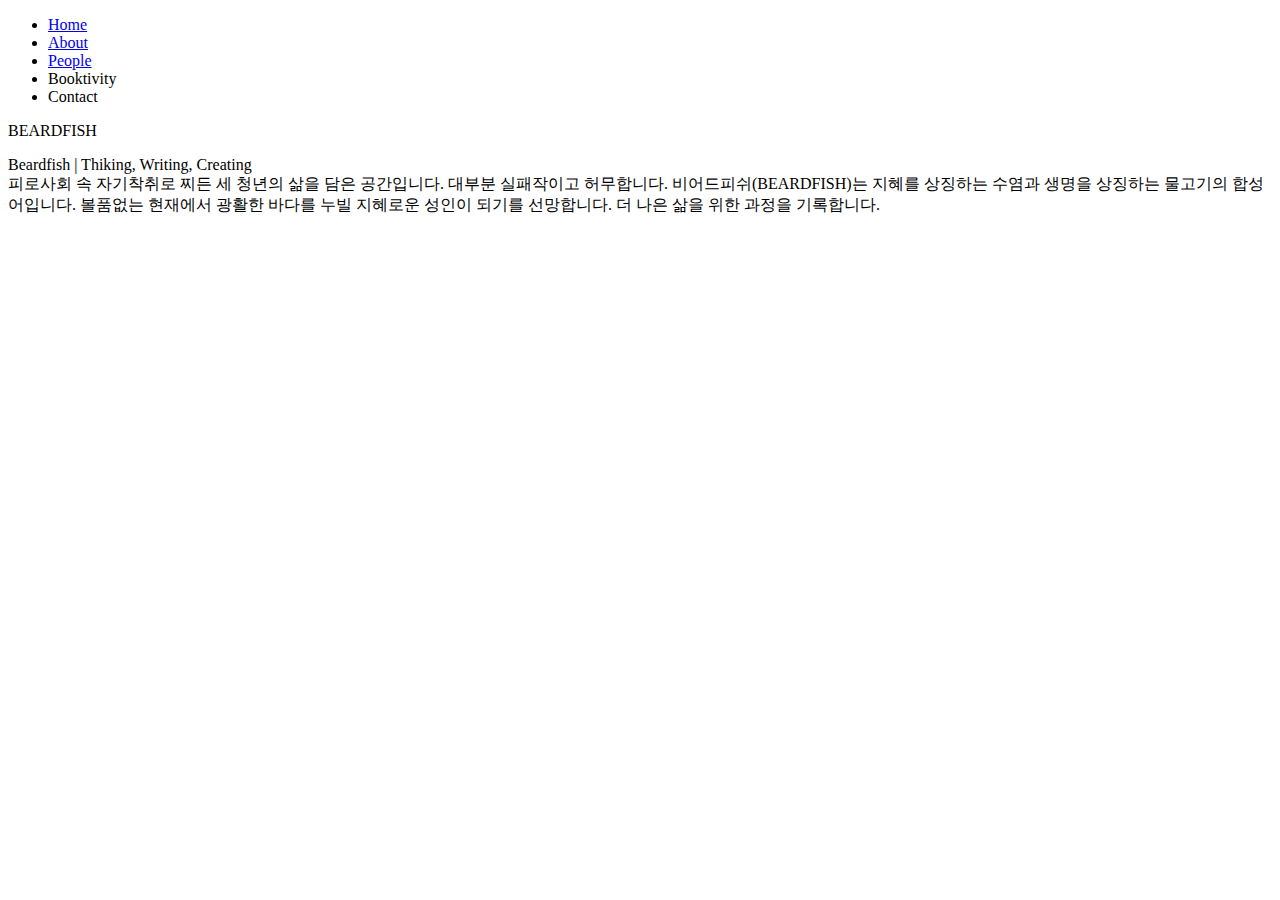
==== about.html @ e5fed500 "Update about.html" ====
<!DOCTYPE html>
<html lang="en">
  <head>
    <meta charset="UTF-8" />
    <meta name="viewport" content="width=device-width, initial-scale=1.0" />
    <title>BEARD FISH</title>
    <link rel="stylesheet" href="style2.css" />
  </head>
  <body>
    <header>
      <div class="nav">
        <ul>
          <li><a href="./index.html">Home</a></li>
          <li><a href="./index2.html">About</a></li>
          <li><a href="./people.html">People</a></li>
          <li>Booktivity</li>
          <li>Contact</li>
        </ul>
      </div>
    </header>
    <section>
      <div class="name">
        BEARDFISH
      </div>
    </section>
    <section>
      <div class="para">
        <p>
          <span>Beardfish</span> | Thiking, Writing, Creating
          <br />
          피로사회 속 자기착취로 찌든 세 청년의 삶을 담은 공간입니다. 대부분
          실패작이고 허무합니다. 비어드피쉬(BEARDFISH)는 지혜를 상징하는 수염과
          생명을 상징하는 물고기의 합성어입니다. 볼품없는 현재에서 광활한 바다를
          누빌 지혜로운 성인이 되기를 선망합니다. 더 나은 삶을 위한 과정을
          기록합니다.
        </p>
      </div>
    </section>
  </body>
</html>
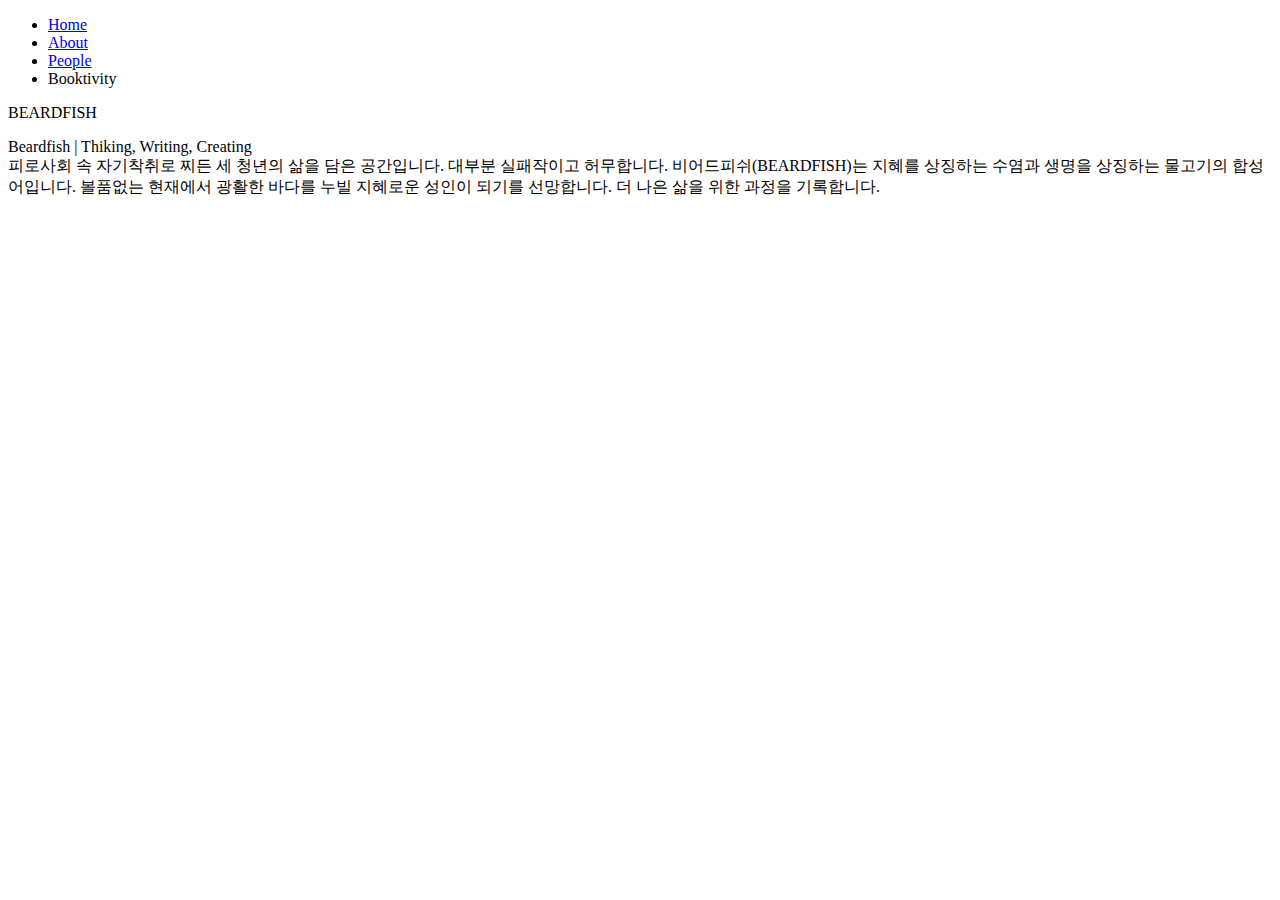
==== commit 79ecfa86: "Update about.html" ====
--- a/about.html
+++ b/about.html
@@ -14,7 +14,6 @@
           <li><a href="./index2.html">About</a></li>
           <li><a href="./people.html">People</a></li>
           <li>Booktivity</li>
-          <li>Contact</li>
         </ul>
       </div>
     </header>
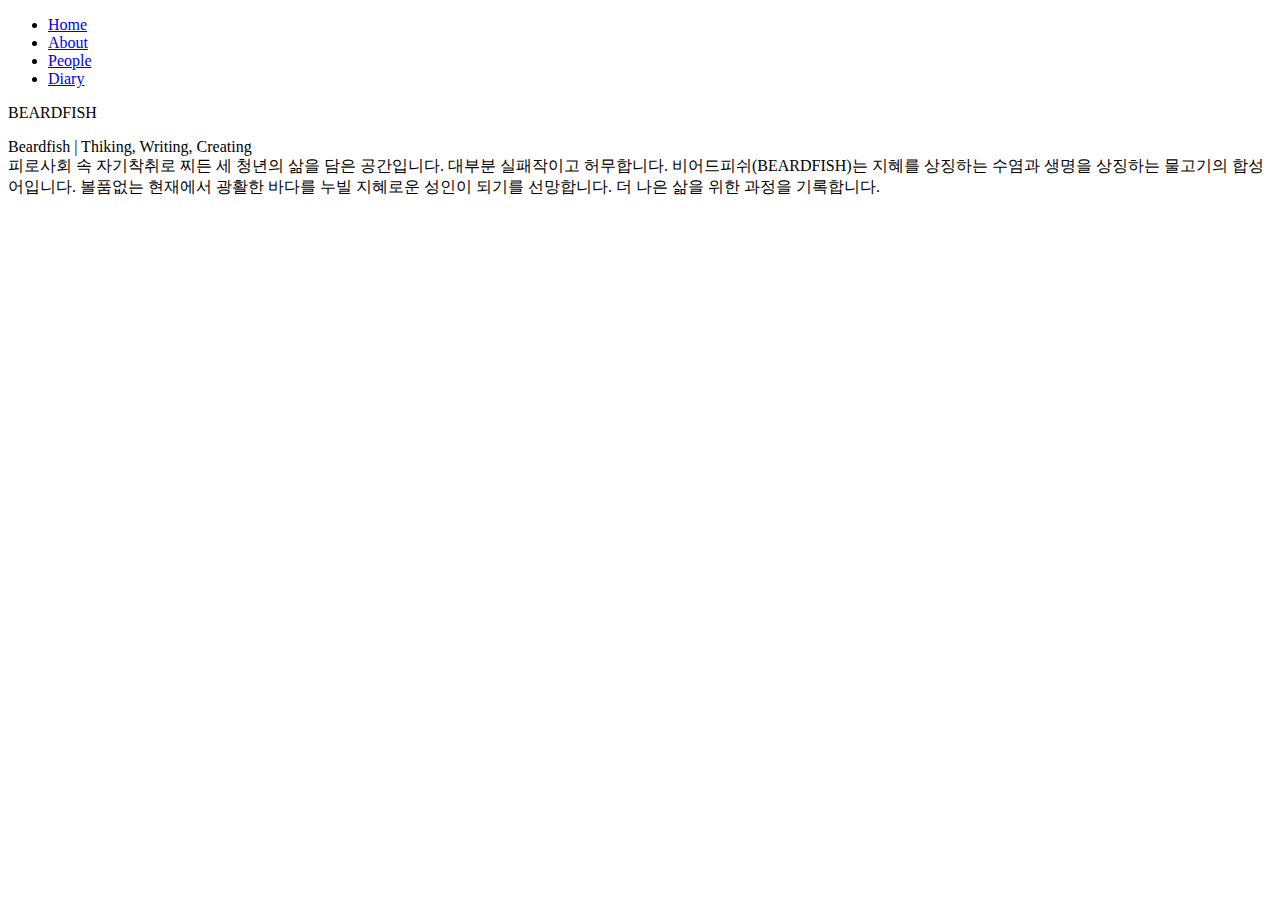
==== commit ae3d8a5b: "Update about.html" ====
--- a/about.html
+++ b/about.html
@@ -13,7 +13,7 @@
           <li><a href="./index.html">Home</a></li>
           <li><a href="./index2.html">About</a></li>
           <li><a href="./people.html">People</a></li>
-          <li>Booktivity</li>
+          <li><a href="http://yosuv.blogspot.com/">Diary</a></li>
         </ul>
       </div>
     </header>
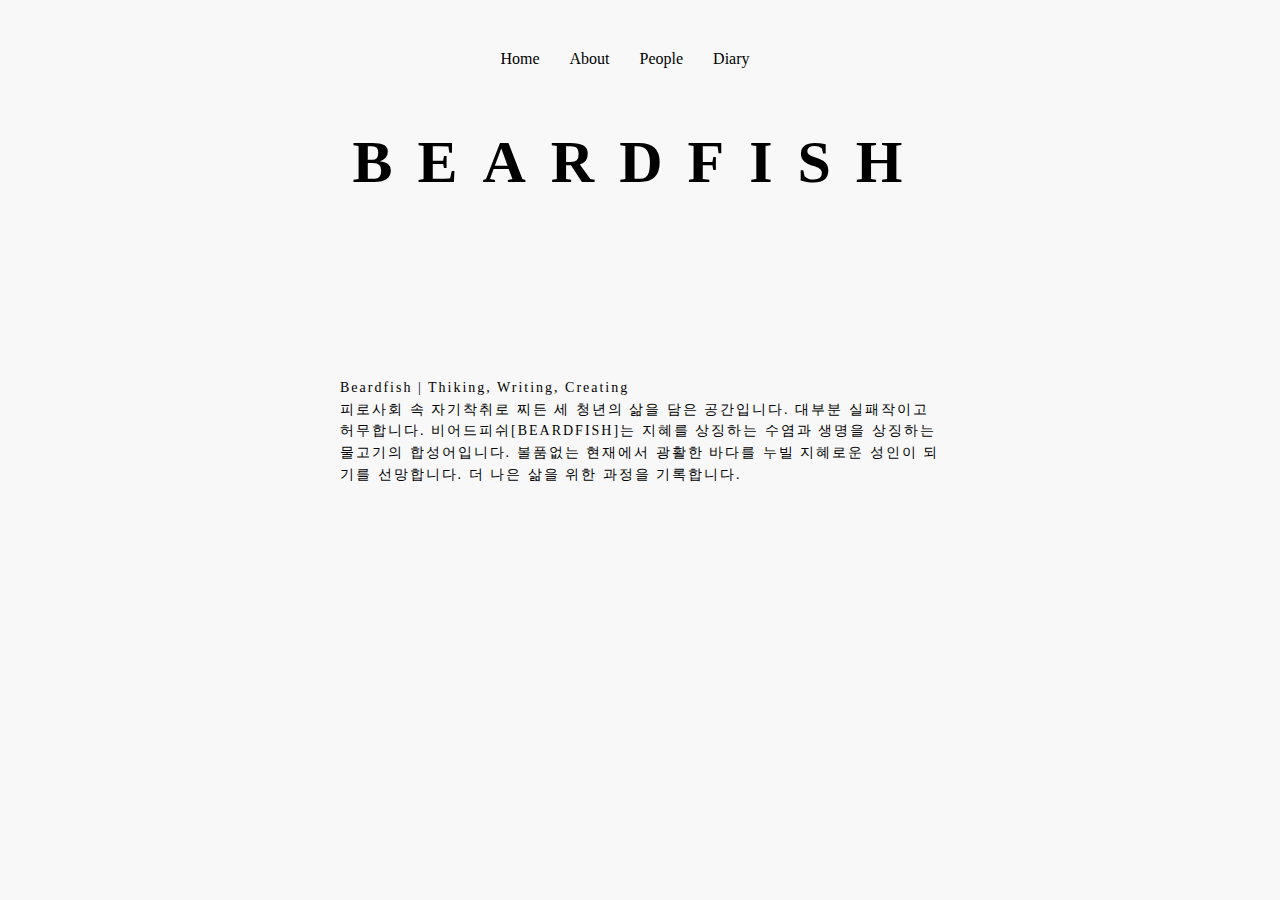
==== commit c33d359f: "Update about.html" ====
--- a/about.html
+++ b/about.html
@@ -13,7 +13,7 @@
           <li><a href="./index.html">Home</a></li>
           <li><a href="./index2.html">About</a></li>
           <li><a href="./people.html">People</a></li>
-          <li><a href="http://yosuv.blogspot.com/">Diary</a></li>
+          <li><a href="https://beardfishdiary.blogspot.com/">Diary</a></li>
         </ul>
       </div>
     </header>
@@ -28,7 +28,7 @@
           <span>Beardfish</span> | Thiking, Writing, Creating
           <br />
           피로사회 속 자기착취로 찌든 세 청년의 삶을 담은 공간입니다. 대부분
-          실패작이고 허무합니다. 비어드피쉬(BEARDFISH)는 지혜를 상징하는 수염과
+          실패작이고 허무합니다. 비어드피쉬[BEARDFISH]는 지혜를 상징하는 수염과
           생명을 상징하는 물고기의 합성어입니다. 볼품없는 현재에서 광활한 바다를
           누빌 지혜로운 성인이 되기를 선망합니다. 더 나은 삶을 위한 과정을
           기록합니다.
--- a/style2.css
+++ b/style2.css
@@ -0,0 +1,81 @@
+:root {
+  /* Color */
+  --white-color: #fff;
+  --black-color: #140a00;
+  --blue-color: #045fd4;
+  --red-color: #ff0000;
+  --grey-dark-color: #909090;
+  --grey-light-color: #e0e0e0;
+
+  /* Size */
+  --padding: 12px;
+  --avatar-size: 36px;
+
+  /* Font Size */
+  --font-large: 18px;
+  --font-medium: 14px;
+  --font-small: 12px;
+  --font-micro: 10px;
+}
+
+* {
+  padding: 0;
+  margin: 0;
+  box-sizing: border-box; /*padding 이나 margin을 줬을 때 포함해서 사이즈가 결정되도록*/
+}
+
+a:link {
+  text-decoration: none;
+  color: black;
+}
+a:visited {
+  text-decoration: none;
+  color: black;
+}
+a:active {
+  text-decoration: none;
+  color: black;
+}
+
+body {
+  font-family: Roboto;
+  background-color: #f8f8f8;
+}
+
+header .nav ul {
+  list-style: none;
+  display: flex;
+  justify-content: center;
+  margin-top: 50px;
+}
+
+header .nav ul li {
+  padding-right: 30px;
+}
+
+section .name {
+  text-align: center;
+  font-size: 60px;
+  font-weight: bolder;
+  margin-top: 60px;
+  letter-spacing: 25px;
+  font-weight: bold;
+  font-family: arial black;
+}
+
+section .para {
+  display: flex;
+  justify-content: center;
+  border: 0px solid black;
+  margin-top: 180px;
+}
+section .para p {
+  width: 600px;
+  line-height: 155%;
+  font-size: 14px;
+  letter-spacing: 2px;
+}
+section .para span {
+  font-weight: normal;
+  font-family: arial black;
+}
